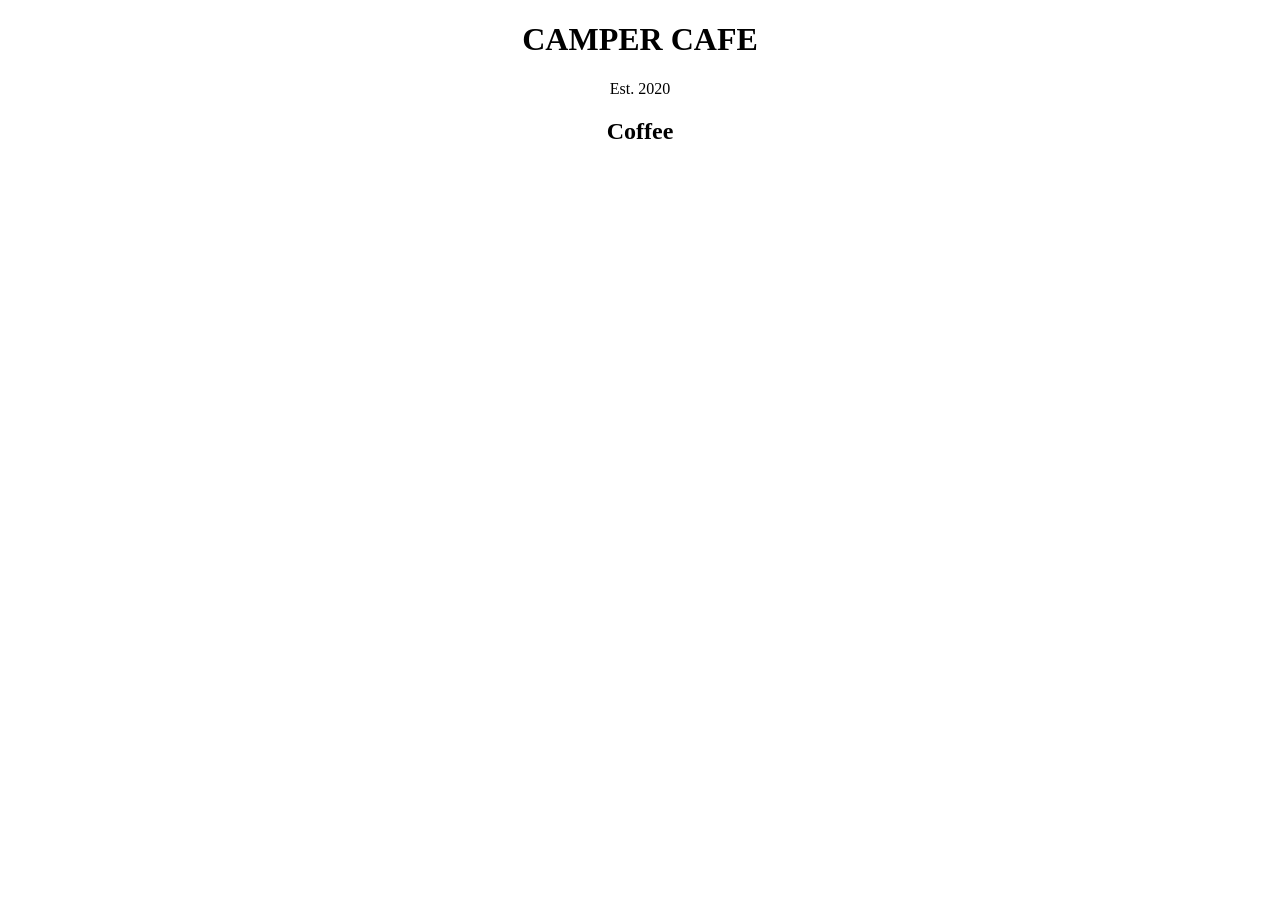
==== learn-basic-css-by-building-a-cafe-menu/index.html @ 16fcd9f9 "started cafe menu webpage" ====
<!DOCTYPE html>
<html lang="en">

<head>
    <meta charset="utf-8">
    <title>Cafe Menu</title>
    <style>
        h1, h2, p {
            text-align: center;
        }
    </style>
</head>
<body>
    <main>
        <h1>CAMPER CAFE</h1>
        <p>Est. 2020</p>
        <section>
            <h2>Coffee</h2>
        </section>
    </main>
</body>
</html>
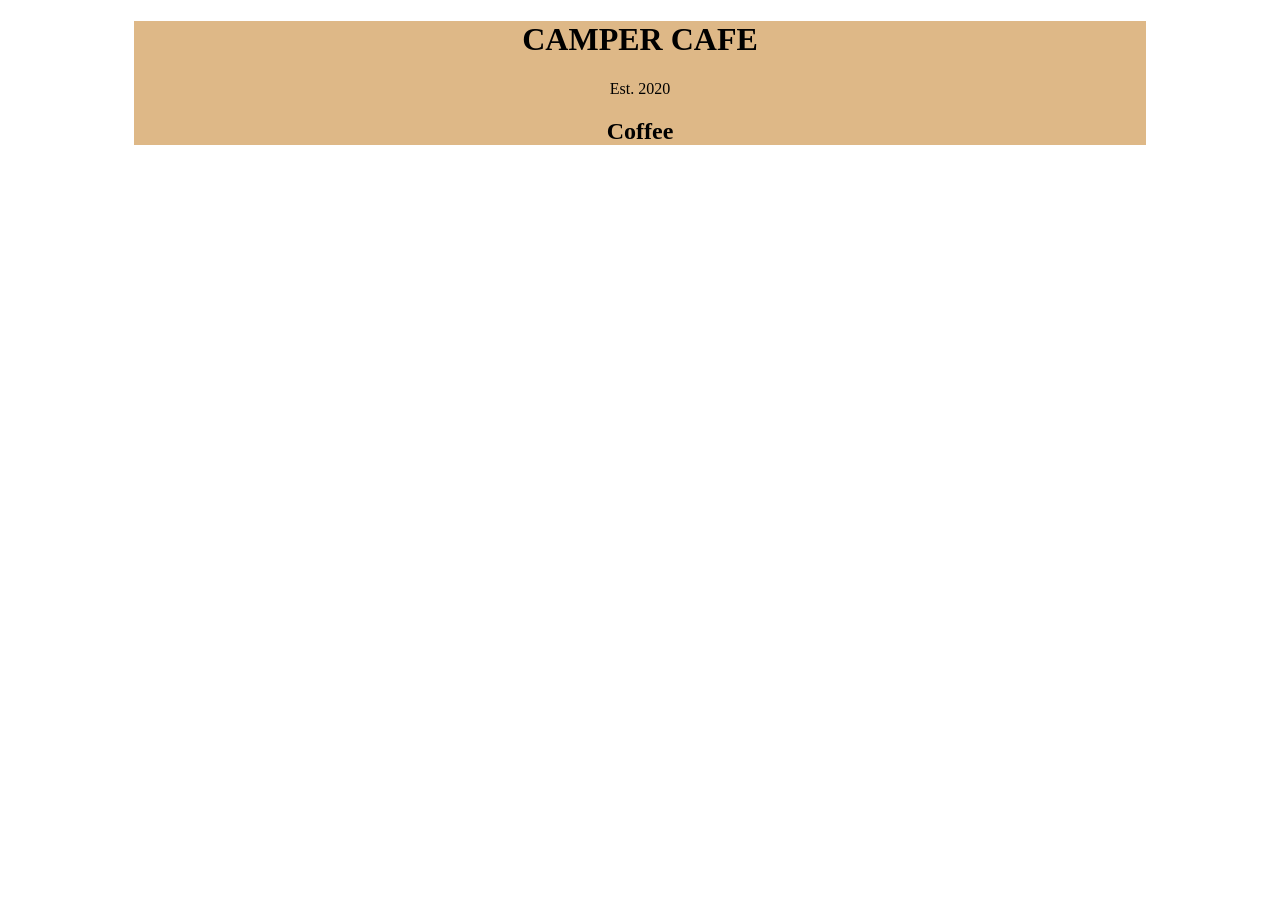
==== commit 0178af11: "applied some css styles" ====
--- a/learn-basic-css-by-building-a-cafe-menu/index.html
+++ b/learn-basic-css-by-building-a-cafe-menu/index.html
@@ -3,20 +3,22 @@
 
 <head>
     <meta charset="utf-8">
+    <meta name="viewport" content="width=device-width, initial-scale=1.0">
     <title>Cafe Menu</title>
-    <style>
-        h1, h2, p {
-            text-align: center;
-        }
-    </style>
+    <link rel="stylesheet" href="styles.css">
 </head>
+
 <body>
-    <main>
-        <h1>CAMPER CAFE</h1>
-        <p>Est. 2020</p>
-        <section>
-            <h2>Coffee</h2>
-        </section>
-    </main>
+    <div class="menu">
+        <main>
+            <h1>CAMPER CAFE</h1>
+            <p>Est. 2020</p>
+            <section>
+                <h2>Coffee</h2>
+            </section>
+        </main>
+    </div>
+
 </body>
+
 </html>
--- a/learn-basic-css-by-building-a-cafe-menu/styles.css
+++ b/learn-basic-css-by-building-a-cafe-menu/styles.css
@@ -0,0 +1,15 @@
+body {
+    background-image: url("https://cdn.freecodecamp.org/curriculum/css-cafe/beans.jpg");
+}
+
+h1, h2, p{
+    text-align: center;
+}
+
+.menu {
+    width: 80%;
+    background-color: burlywood;
+    margin-left: auto;
+    margin-right: auto;
+}
+
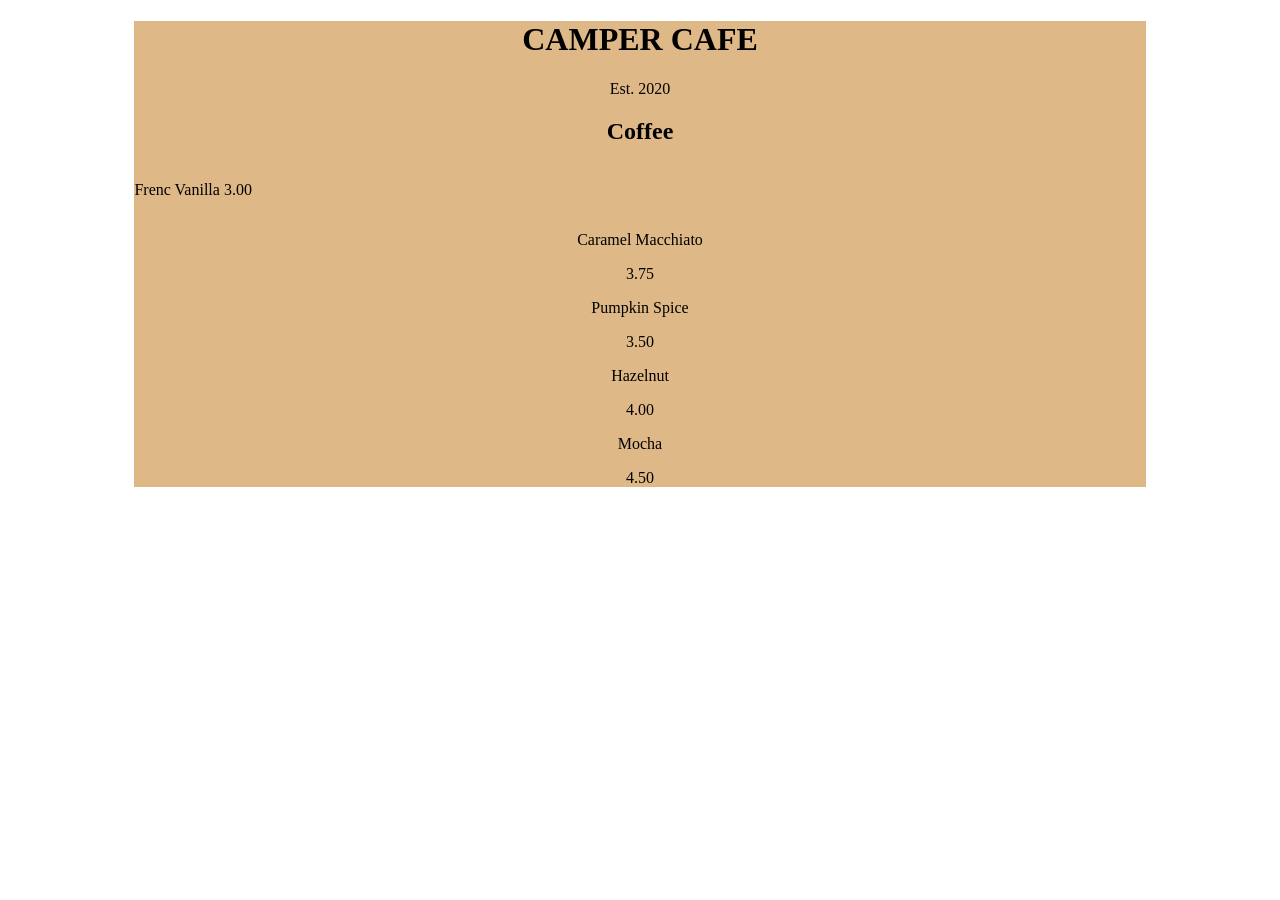
==== commit 907df323: "continuing css" ====
--- a/learn-basic-css-by-building-a-cafe-menu/index.html
+++ b/learn-basic-css-by-building-a-cafe-menu/index.html
@@ -15,6 +15,26 @@
             <p>Est. 2020</p>
             <section>
                 <h2>Coffee</h2>
+                <article class="item">
+                    <p class="flavor">Frenc Vanilla</p>
+                    <p class="price">3.00</p>
+                </article>
+                <article>
+                    <p>Caramel Macchiato</p>
+                    <p>3.75</p>
+                </article>
+                <article>
+                    <p>Pumpkin Spice</p>
+                    <p>3.50</p>
+                </article>
+                <article>
+                    <p>Hazelnut</p>
+                    <p>4.00</p>
+                </article>
+                <article>
+                    <p>Mocha</p>
+                    <p>4.50</p>
+                </article>
             </section>
         </main>
     </div>
--- a/learn-basic-css-by-building-a-cafe-menu/styles.css
+++ b/learn-basic-css-by-building-a-cafe-menu/styles.css
@@ -13,3 +13,13 @@
     margin-right: auto;
 }
 
+.item p {
+    display: inline-block;
+}
+
+.flavor {
+    text-align: left;
+}
+.price {
+    text-align: right;
+}
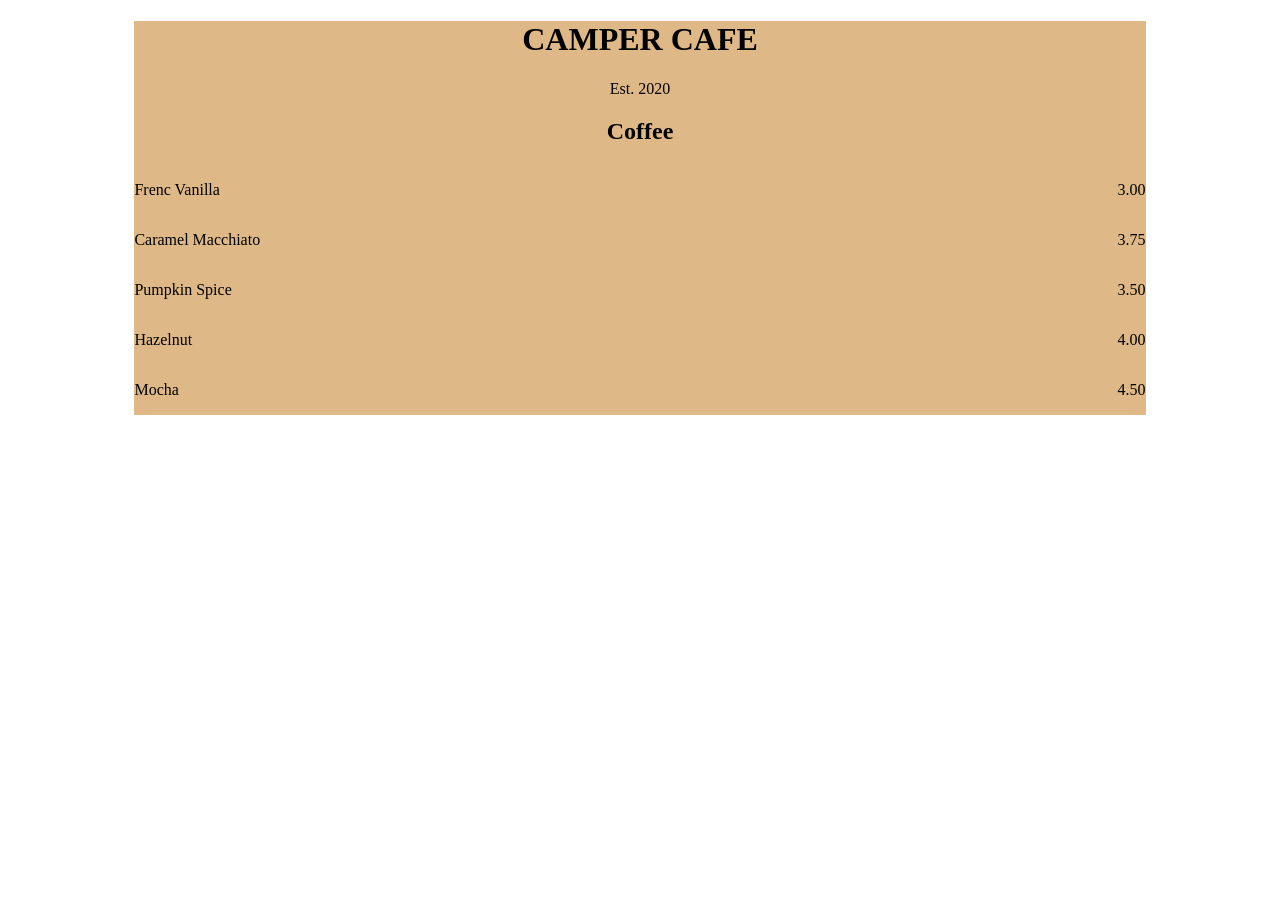
==== commit c5a46794: "some css applied" ====
--- a/learn-basic-css-by-building-a-cafe-menu/index.html
+++ b/learn-basic-css-by-building-a-cafe-menu/index.html
@@ -16,24 +16,19 @@
             <section>
                 <h2>Coffee</h2>
                 <article class="item">
-                    <p class="flavor">Frenc Vanilla</p>
-                    <p class="price">3.00</p>
+                    <p class="flavor">Frenc Vanilla</p><p class="price">3.00</p>
                 </article>
-                <article>
-                    <p>Caramel Macchiato</p>
-                    <p>3.75</p>
+                <article class="item">
+                    <p class="flavor">Caramel Macchiato</p><p class="price">3.75</p>
                 </article>
-                <article>
-                    <p>Pumpkin Spice</p>
-                    <p>3.50</p>
+                <article class="item">
+                    <p class="flavor">Pumpkin Spice</p><p class="price">3.50</p>
                 </article>
-                <article>
-                    <p>Hazelnut</p>
-                    <p>4.00</p>
+                <article class="item">
+                    <p class="flavor">Hazelnut</p><p class="price">4.00</p>
                 </article>
-                <article>
-                    <p>Mocha</p>
-                    <p>4.50</p>
+                <article class="item">
+                    <p class="flavor">Mocha</p><p class="price">4.50</p>
                 </article>
             </section>
         </main>
--- a/learn-basic-css-by-building-a-cafe-menu/styles.css
+++ b/learn-basic-css-by-building-a-cafe-menu/styles.css
@@ -19,7 +19,9 @@
 
 .flavor {
     text-align: left;
+    width: 75%;
 }
 .price {
     text-align: right;
+    width: 25%;
 }
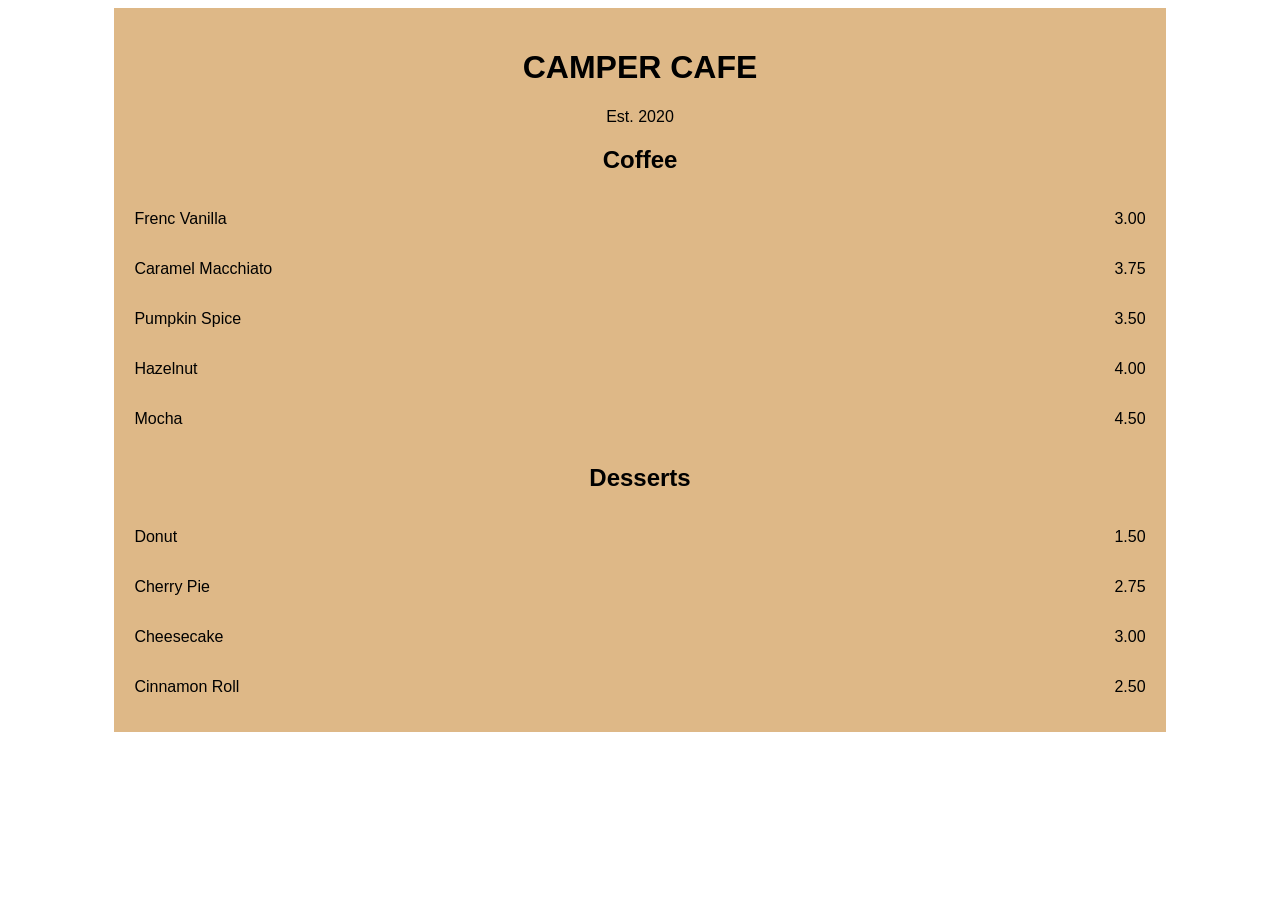
==== commit b1e91e79: "Feb 28, 2023" ====
--- a/learn-basic-css-by-building-a-cafe-menu/index.html
+++ b/learn-basic-css-by-building-a-cafe-menu/index.html
@@ -31,6 +31,21 @@
                     <p class="flavor">Mocha</p><p class="price">4.50</p>
                 </article>
             </section>
+            <section>
+                <h2>Desserts</h2>
+                <article class="item">
+                    <p class="dessert">Donut</p><p class="price">1.50</p>
+                </article>
+                <article class="item">
+                    <p class="dessert">Cherry Pie</p><p class="price">2.75</p>
+                </article>
+                <article class="item">
+                    <p class="dessert">Cheesecake</p><p class="price">3.00</p>
+                </article>
+                <article class="item">
+                    <p class="dessert">Cinnamon Roll</p><p class="price">2.50</p>
+                </article>
+            </section>
         </main>
     </div>
 
--- a/learn-basic-css-by-building-a-cafe-menu/styles.css
+++ b/learn-basic-css-by-building-a-cafe-menu/styles.css
@@ -1,5 +1,6 @@
 body {
     background-image: url("https://cdn.freecodecamp.org/curriculum/css-cafe/beans.jpg");
+    font-family: sans-serif;
 }
 
 h1, h2, p{
@@ -11,13 +12,14 @@
     background-color: burlywood;
     margin-left: auto;
     margin-right: auto;
+    padding: 20px;
 }
 
 .item p {
     display: inline-block;
 }
 
-.flavor {
+.flavor, .dessert {
     text-align: left;
     width: 75%;
 }
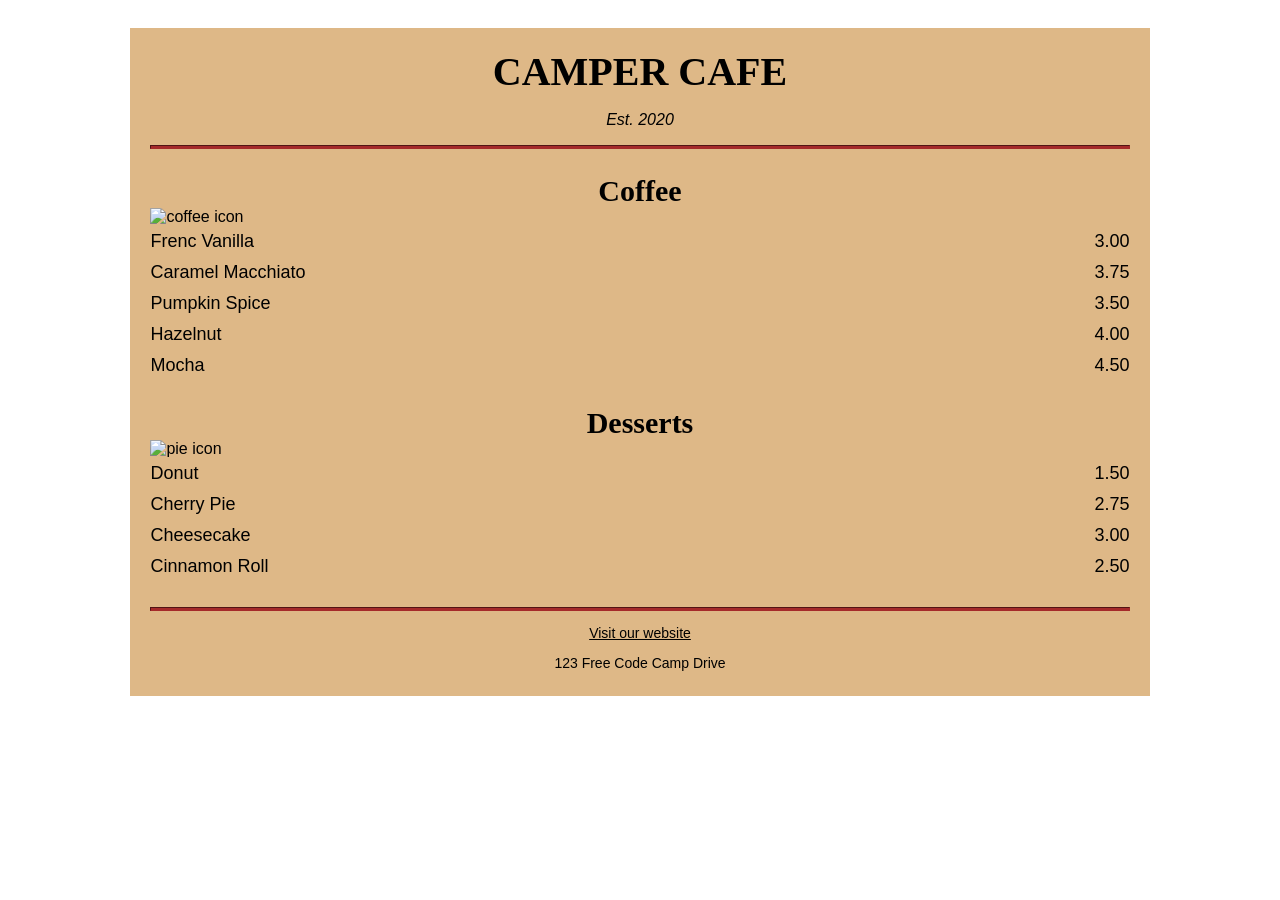
==== commit 0b4c358a: "finished cafe menu" ====
--- a/learn-basic-css-by-building-a-cafe-menu/index.html
+++ b/learn-basic-css-by-building-a-cafe-menu/index.html
@@ -12,9 +12,11 @@
     <div class="menu">
         <main>
             <h1>CAMPER CAFE</h1>
-            <p>Est. 2020</p>
+            <p class="established">Est. 2020</p>
+            <hr>
             <section>
                 <h2>Coffee</h2>
+                <img src="https://cdn.freecodecamp.org/curriculum/css-cafe/coffee.jpg" alt="coffee icon">
                 <article class="item">
                     <p class="flavor">Frenc Vanilla</p><p class="price">3.00</p>
                 </article>
@@ -33,6 +35,7 @@
             </section>
             <section>
                 <h2>Desserts</h2>
+                <img src="https://cdn.freecodecamp.org/curriculum/css-cafe/pie.jpg" alt="pie icon">
                 <article class="item">
                     <p class="dessert">Donut</p><p class="price">1.50</p>
                 </article>
@@ -47,6 +50,11 @@
                 </article>
             </section>
         </main>
+        <hr class="bottom-line">
+        <footer>
+            <p><a href="https://www.freecodecamp.org">Visit our website</a></p>
+            <p class="address">123 Free Code Camp Drive</p>
+        </footer>
     </div>
 
 </body>
--- a/learn-basic-css-by-building-a-cafe-menu/styles.css
+++ b/learn-basic-css-by-building-a-cafe-menu/styles.css
@@ -1,9 +1,26 @@
 body {
     background-image: url("https://cdn.freecodecamp.org/curriculum/css-cafe/beans.jpg");
     font-family: sans-serif;
+    padding: 20px;
 }
 
-h1, h2, p{
+h1 {
+    font-size: 40px;
+    margin-top: 0;
+    margin-bottom: 15px;
+}
+
+h2 {
+    font-size: 30px;
+}
+
+.established {
+    font-style: italic;
+}
+
+h1,
+h2,
+p {
     text-align: center;
 }
 
@@ -15,15 +32,67 @@
     padding: 20px;
 }
 
+img {
+    display: block;
+    margin-left: auto;
+    margin-right: auto;
+    margin-top: -25px;
+}
+
+hr {
+    height: 2px;
+    background-color: brown;
+    border-color: brown;
+}
+
+.bottom-line {
+    margin-top: 25px;
+}
+
+h1,
+h2 {
+    font-family: Impact, serif;
+}
+
 .item p {
     display: inline-block;
+    margin-top: 5px;
+    margin-bottom: 5px;
+    font-size: 18px;
 }
 
-.flavor, .dessert {
+.flavor,
+.dessert {
     text-align: left;
     width: 75%;
 }
+
 .price {
     text-align: right;
     width: 25%;
+}
+
+/* FOOTER */
+footer {
+    font-size: 14px;
+}
+
+.address {
+    margin-bottom: 5px;
+}
+
+a {
+    color: black;
+}
+
+a:visited {
+    color: black;
+}
+
+a:hover {
+    color: brown;
+}
+
+a:active {
+    color: brown;
 }
